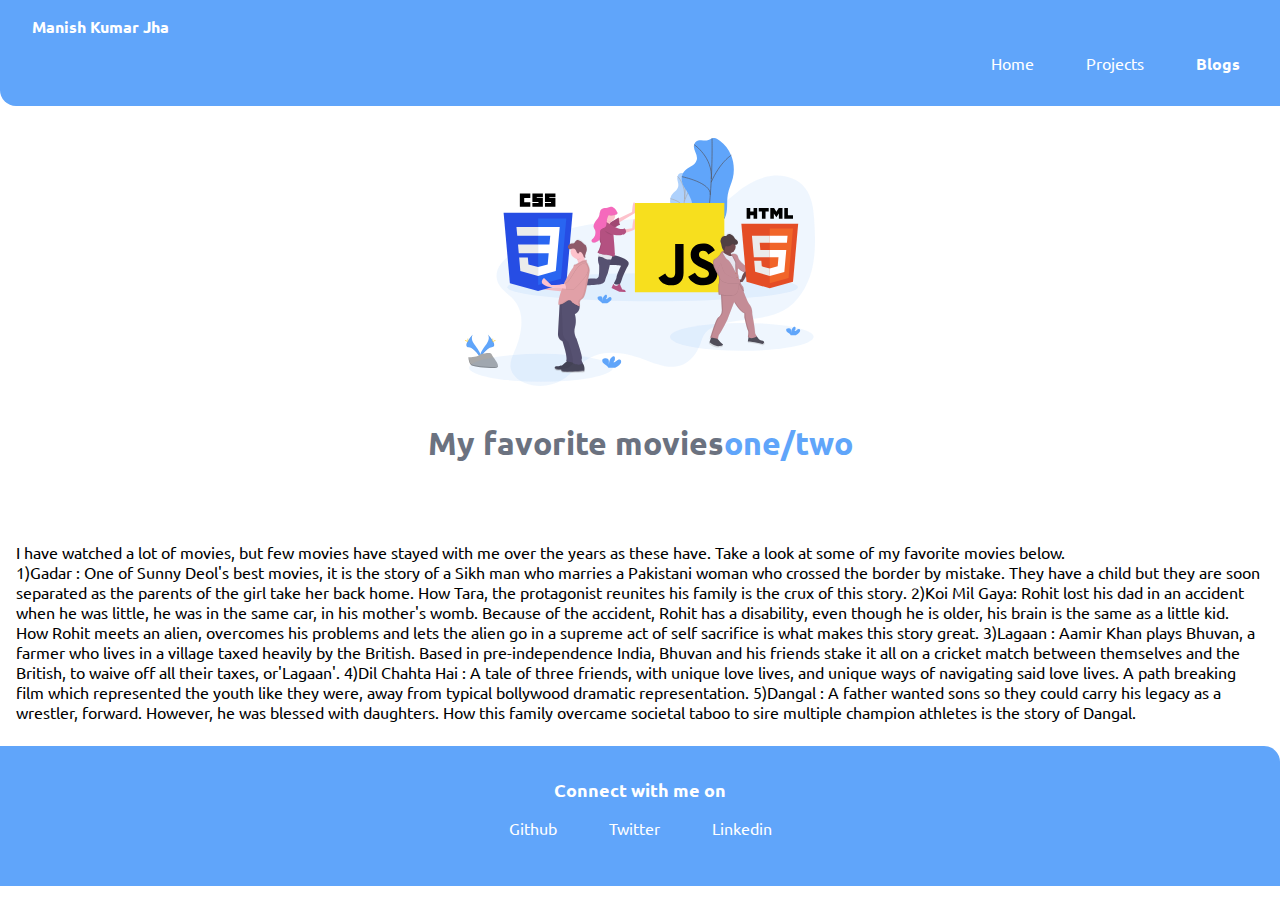
==== blog-two.html @ 83750cdd "added second blog" ====
<!DOCTYPE html>
<html lang="en">
<head>
    <meta charset="UTF-8">
    <meta http-equiv="X-UA-Compatible" content="IE=edge">
    <meta name="viewport" content="width=device-width, initial-scale=1.0">
    <title>blog-two</title>
    <link href="style.css" rel="stylesheet" />
</head>

<body>
    <nav class="navigation">
        <div class="nav-brand"><a href="/index.html" class="link">Manish Kumar Jha</a></div>
        <ul class="list-non-bullet nav-pills">
            <li class="list-item-inline" href="/"><a class="link" href="/index.html">Home</a></li>
            <li class="list-item-inline"><a class="link"  href="/projects.html">Projects</a></li>
            <li class="list-item-inline"><a class="link link-active" href="/blogs.html">Blogs</a></li>
        </ul>
    </nav>
    <header class="hero">
        <img class="hero-img" src="images/hero-image.svg">
        <h1 class="hero-heading">My favorite movies<span class="heading-inverted">one/two</span></h1>
    </header>
    <div class="container container-fluid">
        <p>
            I have watched a lot of movies, but few movies have stayed with me over the years as these have. Take a look at some of my favorite movies below.<br/>
            
            1)Gadar : One of Sunny Deol's best movies, it is the story of a Sikh man who marries a Pakistani woman who crossed the border by mistake. They have a child but they are soon separated as the parents of the girl take her back home. How Tara, the protagonist reunites his family is the crux of this story.

            2)Koi Mil Gaya: Rohit lost his dad in an accident when he was little, he was in the same car, in his mother's womb. Because of the accident, Rohit has a disability, even though he is older, his brain is the same as a little kid. How Rohit meets an alien, overcomes his problems and lets the alien go in a supreme act of self sacrifice is what makes this story great.

            3)Lagaan : Aamir Khan plays Bhuvan, a farmer who lives in a village taxed heavily by the British. Based in pre-independence India, Bhuvan and his friends stake it all on a cricket match between themselves and the British, to waive off all their taxes, or'Lagaan'.

            4)Dil Chahta Hai : A  tale of three friends, with unique love lives, and unique ways of navigating said love lives. A path breaking film which represented the youth like they were, away from typical bollywood dramatic representation.

            5)Dangal : A father wanted sons so they could carry his legacy as a wrestler, forward. However, he was blessed with daughters. How this family overcame societal taboo to sire multiple champion athletes is the story of Dangal.
        
    </div>

    <footer class="footer">
        <div class="footer-header">Connect with me on</div>
        <ul class="social-links list-non-bullet">
            <li class="list-item-inline" href="/">
                <a class="link" href="https://github.com/blueanchovy">
                    Github
                </a>
            </li>
            <li class="list-item-inline" href="/">
                <a class="link" href="https://twitter.com/zaalimmanjha">
                    Twitter
                </a>
            </li>
            <li class="list-item-inline" href="/">
                <a class="link" href="https://www.linkedin.com/in/manishkumarjha-1337/">
                    Linkedin
                </a>
            </li>
        </ul>
    </footer>
</body>
---- style.css ----
@import url('https://fonts.googleapis.com/css2?family=Ubuntu:wght@400;700&display=swap');

:root {
    --primary-color: #60A5FA;
    --dark-gray: #6B7280;
    --off-white: #F3F4F6;
}

body {
    font-family: 'Ubuntu', sans-serif;
    margin: 0px;
}

hr {
    margin: 2rem 0rem;
}

/* container */

.container {
    padding: 0.5rem 1rem;
}

.container-center {
    max-width: 600px;
    margin: auto;
    text-align: center;
}

/* links */

.link {
    text-decoration: none;
    padding: 0.5rem 1rem;
    /* margin-top: 1rem;
    margin-bottom: 1rem; */
}

.link-primary {
    background-color: var(--primary-color);
    border-radius: 0.5rem;
    color: white;
}

.link-secondary {
    color: var(--primary-color);
    border-radius: 0.5rem;
    border: 1px solid var(--primary-color);
}

/* lists */

.list{
    padding-inline-start: 0px;
}

.list-non-bullet {
    list-style: none;
}

.list-item-inline {
    display: inline;
    padding: 0rem 0.5rem;
}

/* navigation */

.navigation {
    background-color: var(--primary-color);
    color: white;
    padding: 1rem;
    border-bottom-left-radius: 1rem;
}

.navigation .nav-brand {
    font-size: 1rem;
    font-weight: bold;
}

.navigation .link {
    color: white;
}

.navigation .nav-pills {
    text-align: right;
}

.navigation .link-active {
    font-weight: bold;
}

/* header */

.hero{
    padding: 2rem;
}

.hero .hero-img{
    margin: auto;
    max-width: 350px;
    display: block;
}

.hero .hero-heading{
    padding-top: 1rem;
    font-size: 2rem;
    color: var(--dark-gray);
    text-align: center;
}

.hero .hero-heading .heading-inverted{
    color: var(--primary-color);
}

/* section */

.section{
    padding: 2rem;
}

.section h1{
    text-align: center;
    
}

.ow{
    background-color: var(--off-white);
}

/* footer */

.footer{
    background-color: var(--primary-color);
    color: white;
    padding: 2rem 1rem;
    text-align: center;
    border-top-right-radius: 1rem;
}

.footer .link{
    color: white;
}

.footer ul{
    padding-inline-start: 0px;
}

.footer .footer-header{
    font-size: large;
    font-weight: bold;
}
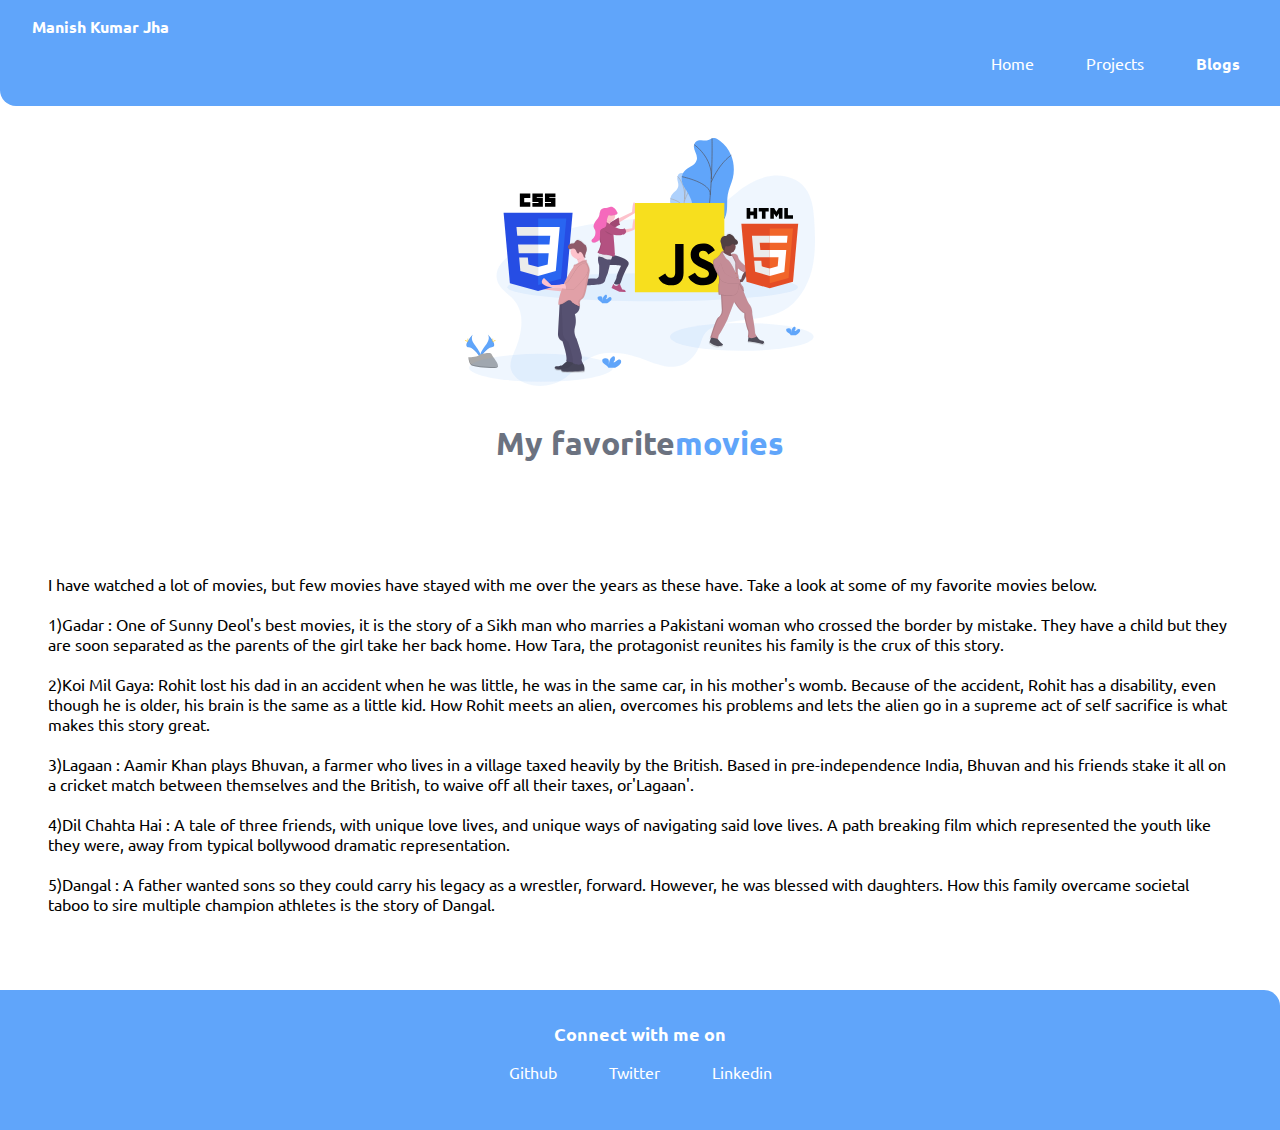
==== commit f042b36e: "added both blogs" ====
--- a/blog-two.html
+++ b/blog-two.html
@@ -19,22 +19,22 @@
     </nav>
     <header class="hero">
         <img class="hero-img" src="images/hero-image.svg">
-        <h1 class="hero-heading">My favorite movies<span class="heading-inverted">one/two</span></h1>
+        <h1 class="hero-heading">My favorite<span class="heading-inverted">movies</span></h1>
     </header>
-    <div class="container container-fluid">
+    <div class="container container-fluid" style="margin:2rem;">
         <p>
-            I have watched a lot of movies, but few movies have stayed with me over the years as these have. Take a look at some of my favorite movies below.<br/>
+            I have watched a lot of movies, but few movies have stayed with me over the years as these have. Take a look at some of my favorite movies below.<br/><br/>
             
-            1)Gadar : One of Sunny Deol's best movies, it is the story of a Sikh man who marries a Pakistani woman who crossed the border by mistake. They have a child but they are soon separated as the parents of the girl take her back home. How Tara, the protagonist reunites his family is the crux of this story.
+            1)Gadar : One of Sunny Deol's best movies, it is the story of a Sikh man who marries a Pakistani woman who crossed the border by mistake. They have a child but they are soon separated as the parents of the girl take her back home. How Tara, the protagonist reunites his family is the crux of this story.<br/><br/>
 
-            2)Koi Mil Gaya: Rohit lost his dad in an accident when he was little, he was in the same car, in his mother's womb. Because of the accident, Rohit has a disability, even though he is older, his brain is the same as a little kid. How Rohit meets an alien, overcomes his problems and lets the alien go in a supreme act of self sacrifice is what makes this story great.
+            2)Koi Mil Gaya: Rohit lost his dad in an accident when he was little, he was in the same car, in his mother's womb. Because of the accident, Rohit has a disability, even though he is older, his brain is the same as a little kid. How Rohit meets an alien, overcomes his problems and lets the alien go in a supreme act of self sacrifice is what makes this story great.<br/><br/>
 
-            3)Lagaan : Aamir Khan plays Bhuvan, a farmer who lives in a village taxed heavily by the British. Based in pre-independence India, Bhuvan and his friends stake it all on a cricket match between themselves and the British, to waive off all their taxes, or'Lagaan'.
+            3)Lagaan : Aamir Khan plays Bhuvan, a farmer who lives in a village taxed heavily by the British. Based in pre-independence India, Bhuvan and his friends stake it all on a cricket match between themselves and the British, to waive off all their taxes, or'Lagaan'.<br/><br/>
 
-            4)Dil Chahta Hai : A  tale of three friends, with unique love lives, and unique ways of navigating said love lives. A path breaking film which represented the youth like they were, away from typical bollywood dramatic representation.
+            4)Dil Chahta Hai : A  tale of three friends, with unique love lives, and unique ways of navigating said love lives. A path breaking film which represented the youth like they were, away from typical bollywood dramatic representation.<br/><br/>
 
-            5)Dangal : A father wanted sons so they could carry his legacy as a wrestler, forward. However, he was blessed with daughters. How this family overcame societal taboo to sire multiple champion athletes is the story of Dangal.
-        
+            5)Dangal : A father wanted sons so they could carry his legacy as a wrestler, forward. However, he was blessed with daughters. How this family overcame societal taboo to sire multiple champion athletes is the story of Dangal.<br/><br/>
+        </p>
     </div>
 
     <footer class="footer">
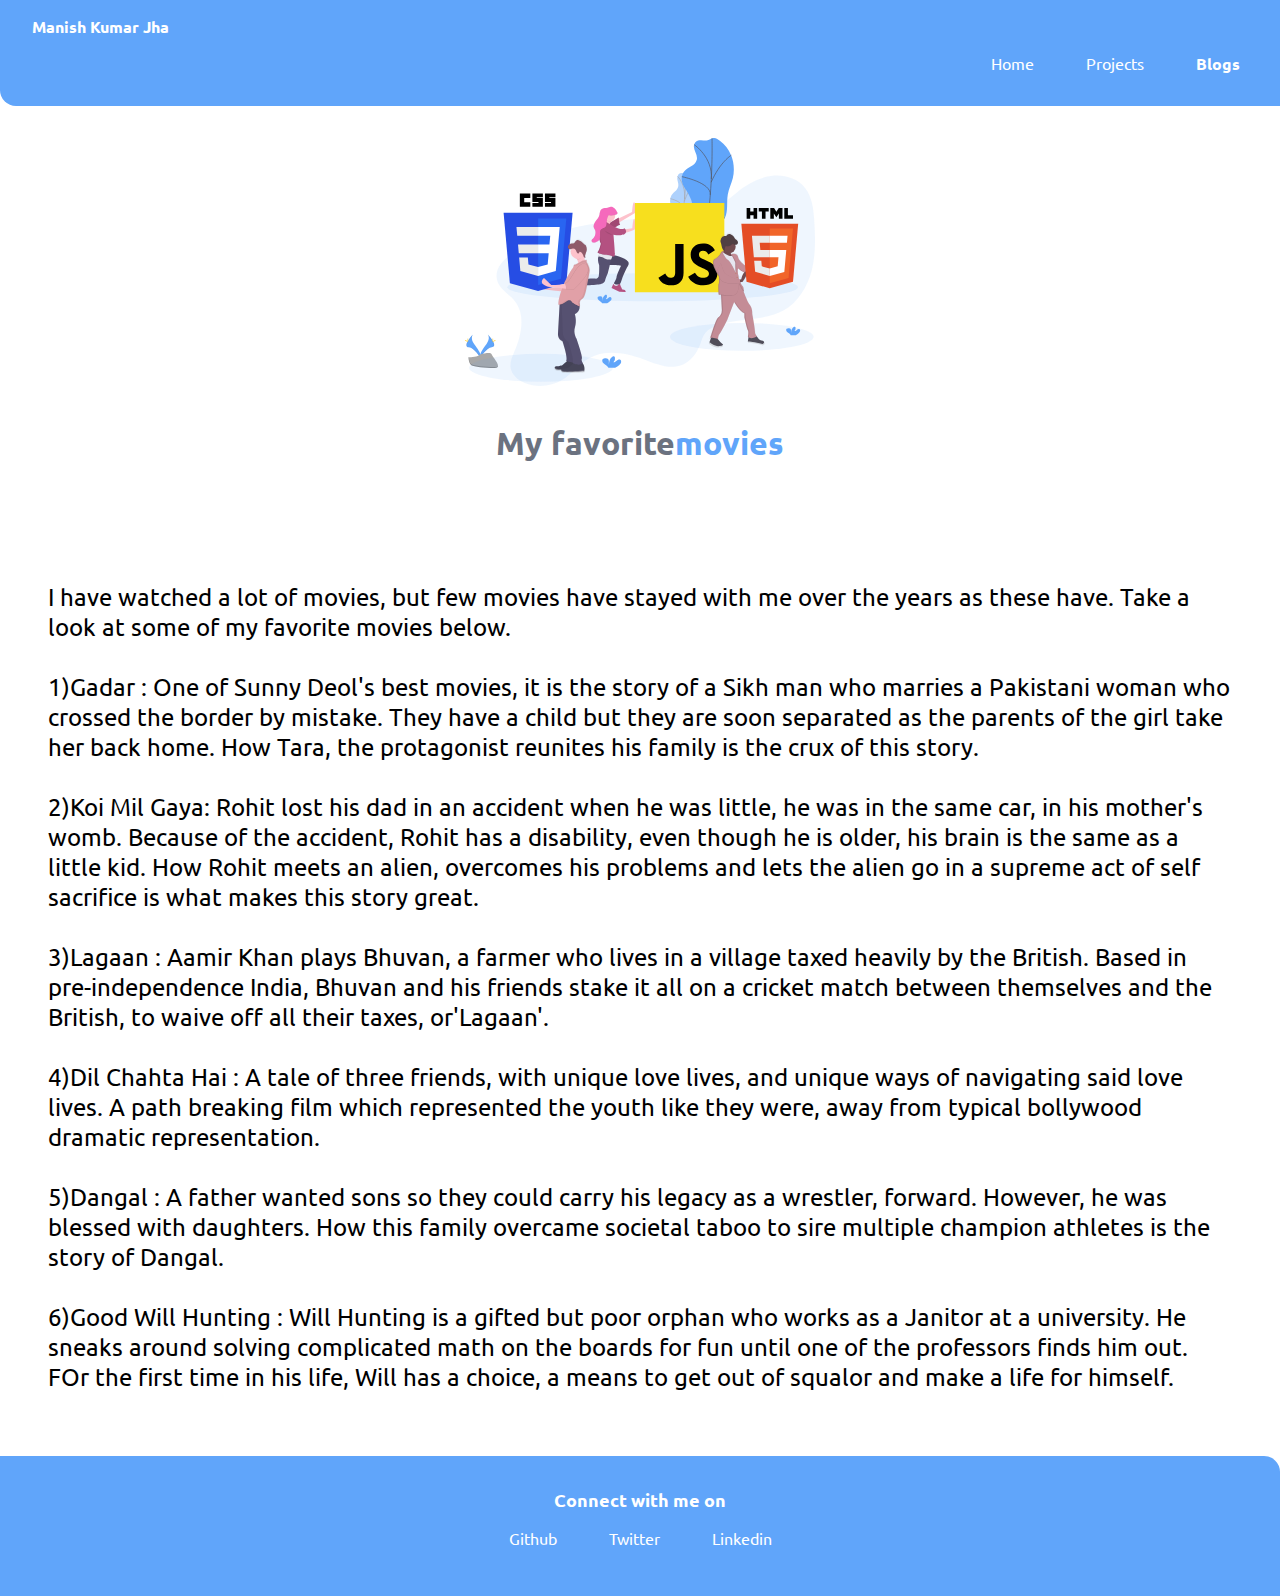
==== commit 334fd650: "updated blogs" ====
--- a/blog-two.html
+++ b/blog-two.html
@@ -21,7 +21,7 @@
         <img class="hero-img" src="images/hero-image.svg">
         <h1 class="hero-heading">My favorite<span class="heading-inverted">movies</span></h1>
     </header>
-    <div class="container container-fluid" style="margin:2rem;">
+    <div class="container container-fluid" style="margin:2rem; font-size:1.5rem;">
         <p>
             I have watched a lot of movies, but few movies have stayed with me over the years as these have. Take a look at some of my favorite movies below.<br/><br/>
             
@@ -34,6 +34,8 @@
             4)Dil Chahta Hai : A  tale of three friends, with unique love lives, and unique ways of navigating said love lives. A path breaking film which represented the youth like they were, away from typical bollywood dramatic representation.<br/><br/>
 
             5)Dangal : A father wanted sons so they could carry his legacy as a wrestler, forward. However, he was blessed with daughters. How this family overcame societal taboo to sire multiple champion athletes is the story of Dangal.<br/><br/>
+
+            6)Good Will Hunting : Will Hunting is a gifted but poor orphan who works as a Janitor at a university. He sneaks around solving complicated math on the boards for fun until one of the professors finds him out. FOr the first time in his life, Will has a choice, a means to get out of squalor and make a life for himself.
         </p>
     </div>
 
